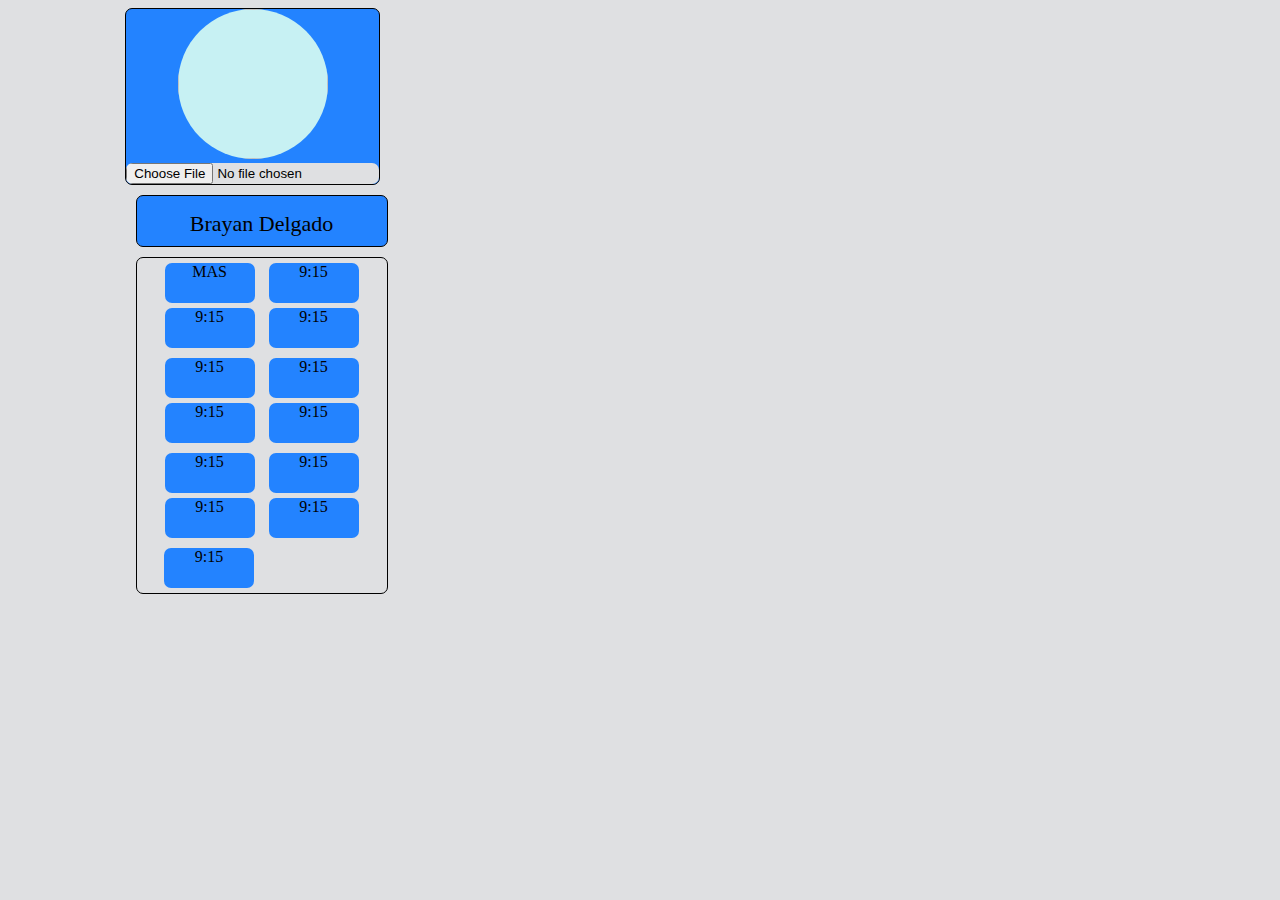
==== Block-InlineBlock/index.html @ da36558e "Css Rider" ====
<!DOCTYPE html>
<html lang="en">
<head>
    <meta charset="UTF-8">
    <meta http-equiv="X-UA-Compatible" content="IE=edge">
    <meta name="viewport" content="width=device-width, initial-scale=1.0">
    <title>Document</title>
    <link rel="stylesheet" href="style.css">
</head>
<body>
    <article class="contenedor">
        <aside class="perfil">
            <img src="" alt="" class="imagen"><br>
            <input type="file" id="file" name="file" >
        </aside>
        <aside class="descripcion">
            Brayan Delgado
        </aside>
        <section class="contenido">
            <aside class="horas">
            <div class="c">MAS</div>
            <div class="c">9:15</div>
            </aside>
            <aside class="horas">
                <div class="c">9:15</div>
                <div class="c">9:15</div>  
            </aside>
            <aside class="horas">
                <div class="c">9:15</div>
                <div class="c">9:15</div>  
            </aside>
            <aside class="horas">
                <div class="c">9:15</div>
                <div class="c">9:15</div>  
            </aside>
            <aside class="horas">
                <div class="c">9:15</div>
                <div class="c">9:15</div>  
            </aside>
            <aside class="horas">
                <div class="c">9:15</div>
                <div class="c">9:15</div>  
            </aside>
            <div class="c especial">9:15</div>
        </section>
    </article>
    <script src="script.js"></script>
</body>
</html>
---- Block-InlineBlock/style.css ----
*{
    background-color: #dfe0e2;
    border-radius: 7px;
}
.imagen{
    height: 150px;
    width: 150px;
    border-radius: 50%;
    object-fit: cover;
    background-color: rgb(199, 241, 243);

}
.contenedor{
    display: inline-block;
    text-align: center;  
}
.perfil{
    border: 1px solid;
    margin: 0% 46%;
    width: max-content;
    background-color: #2383ff;
    margin-bottom: 10px;
}

.descripcion{
    width:250px;
    height: 35px;
    padding-top: 15px;
    font-size: 22px;
    border: 1px solid;
    margin:0% 50%;
    background-color: #2383ff;
    background-color: #2383ff;
    margin-bottom: 10px;
}
.horas{
    display: inline-block;

}
.c{
    background-color: #2383ff;
    margin: 5px;
    height: 40px;
    width: 90px;
}
.contenido{
    margin: 0% 50%;
    height: auto;
    width: 250px;
    border: 1px solid;
    display: block;
    
}
.especial{
    margin-left: 11%;
}
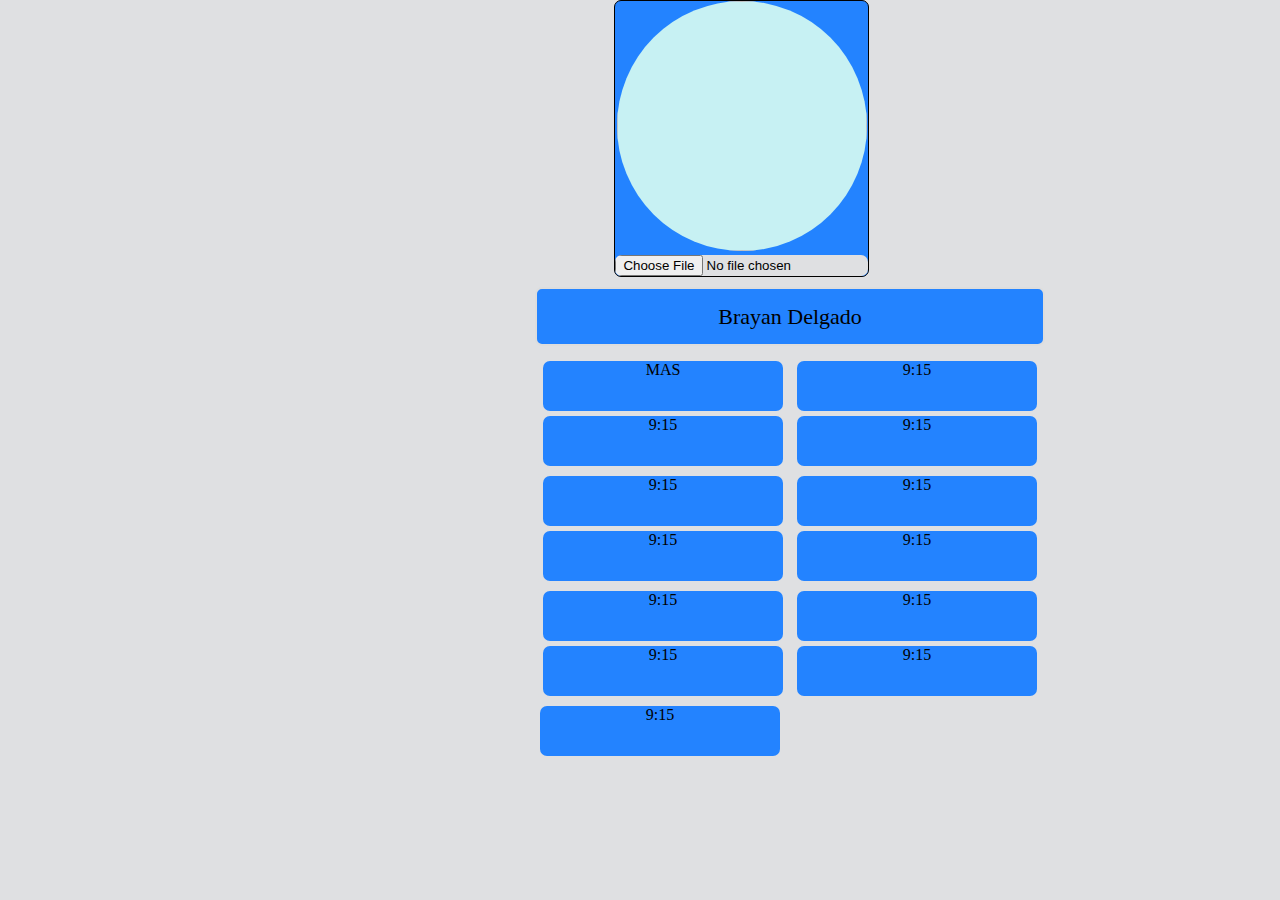
==== commit 395dea16: "Css Rider" ====
--- a/Block-InlineBlock/index.html
+++ b/Block-InlineBlock/index.html
@@ -8,31 +8,32 @@
     <link rel="stylesheet" href="style.css">
 </head>
 <body>
-    <article class="contenedor">
+    
         <aside class="perfil">
             <img src="" alt="" class="imagen"><br>
             <input type="file" id="file" name="file" >
         </aside>
+        <section class="contenido">
         <aside class="descripcion">
             Brayan Delgado
         </aside>
-        <section class="contenido">
+        
             <aside class="horas">
             <div class="c">MAS</div>
             <div class="c">9:15</div>
             </aside>
             <aside class="horas">
                 <div class="c">9:15</div>
-                <div class="c">9:15</div>  
+                <div class="c">9:15</div>
+            </aside><br>
+            <aside class="horas">
+                <div class="c">9:15</div>
+                <div class="c">9:15</div> 
             </aside>
             <aside class="horas">
                 <div class="c">9:15</div>
                 <div class="c">9:15</div>  
-            </aside>
-            <aside class="horas">
-                <div class="c">9:15</div>
-                <div class="c">9:15</div>  
-            </aside>
+            </aside><br>
             <aside class="horas">
                 <div class="c">9:15</div>
                 <div class="c">9:15</div>  
@@ -43,7 +44,7 @@
             </aside>
             <div class="c especial">9:15</div>
         </section>
-    </article>
+    
     <script src="script.js"></script>
 </body>
 </html>--- a/Block-InlineBlock/style.css
+++ b/Block-InlineBlock/style.css
@@ -1,56 +1,51 @@
 *{
     background-color: #dfe0e2;
     border-radius: 7px;
+    margin: 0%;
+    text-align: center;  
 }
 .imagen{
-    height: 150px;
-    width: 150px;
+    height: 250px;
+    width: 250px;
     border-radius: 50%;
     object-fit: cover;
     background-color: rgb(199, 241, 243);
-
-}
-.contenedor{
-    display: inline-block;
-    text-align: center;  
 }
 .perfil{
     border: 1px solid;
-    margin: 0% 46%;
+    margin: 0% 48%;
     width: max-content;
     background-color: #2383ff;
     margin-bottom: 10px;
 }
-
 .descripcion{
-    width:250px;
-    height: 35px;
+    border: 2px solid #ddd;
+    width:23em;
+    height: 40px;
     padding-top: 15px;
     font-size: 22px;
-    border: 1px solid;
-    margin:0% 50%;
-    background-color: #2383ff;
     background-color: #2383ff;
     margin-bottom: 10px;
 }
 .horas{
     display: inline-block;
-
 }
 .c{
     background-color: #2383ff;
     margin: 5px;
-    height: 40px;
-    width: 90px;
+    height: 50px;
+    width: 240px;
 }
 .contenido{
-    margin: 0% 50%;
+    margin: 0% 41.8%;
     height: auto;
-    width: 250px;
-    border: 1px solid;
-    display: block;
-    
+    width: max-content;
 }
-.especial{
-    margin-left: 11%;
-}+@media (width <800px){
+    .horas{
+        display: block;
+    }
+    .descripcion{
+        width: 250px;
+    }
+}
